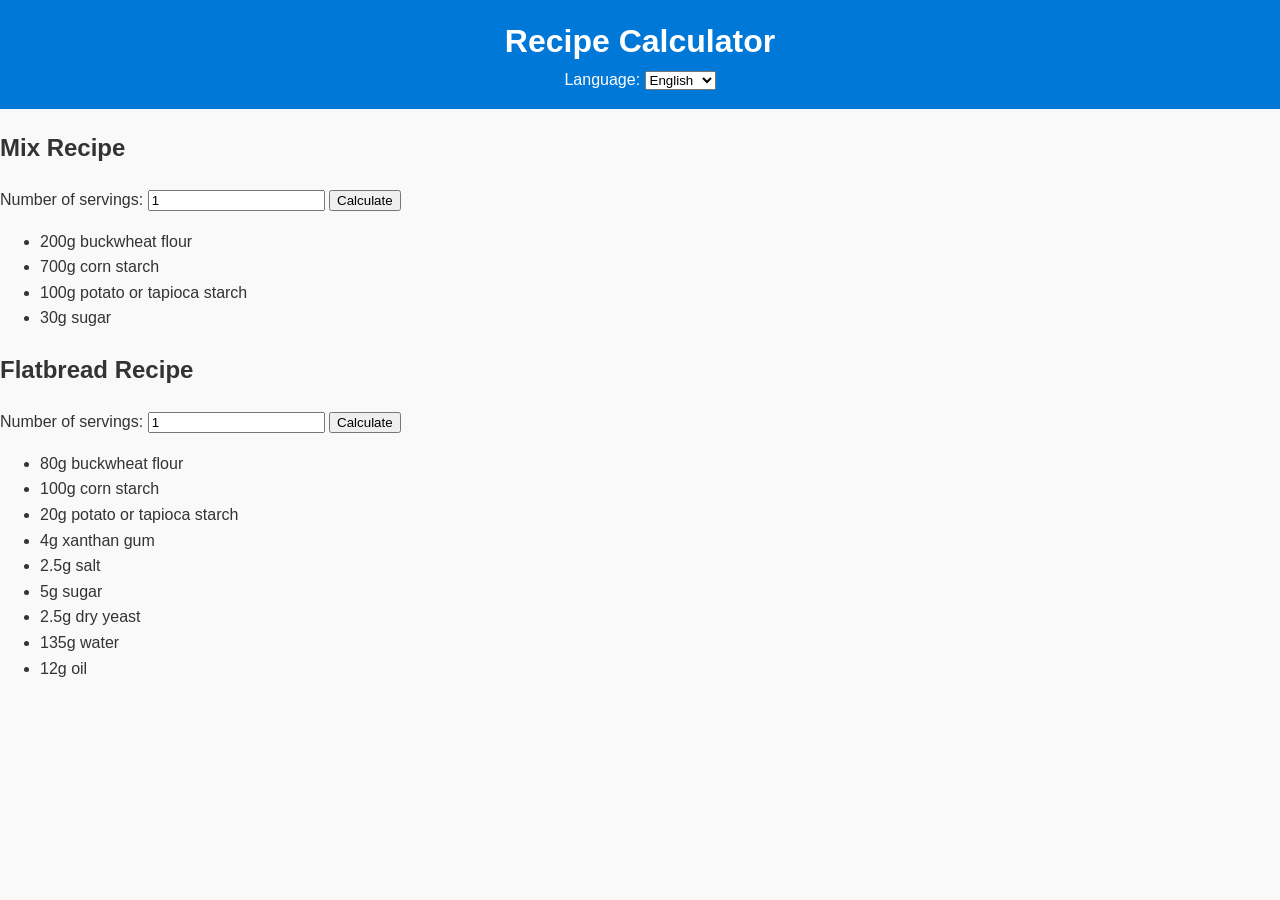
==== index.html @ bfca72be "Update index.html add the proportion options" ====
<!DOCTYPE html>
<html lang="en">
<head>
  <meta charset="UTF-8">
  <meta name="viewport" content="width=device-width, initial-scale=1.0">
  <title>Recipe Calculator</title>
  <link rel="stylesheet" href="styles.css">
</head>
<body>
  <header>
    <h1 data-en="Recipe Calculator" data-es="Calculadora de Recetas">Recipe Calculator</h1>
    <label for="language-select" data-en="Language:" data-es="Idioma:">Language:</label>
    <select id="language-select" onchange="changeLanguage()">
      <option value="en">English</option>
      <option value="es">Español</option>
    </select>
  </header>

  <section>
    <h2 data-en="Mix Recipe" data-es="Receta de Mezcla">Mix Recipe</h2>
    <label for="servings" data-en="Number of servings:" data-es="Número de porciones:">Number of servings:</label>
    <input type="number" id="servings" min="1" value="1">
    <button onclick="calculateProportions()" data-en="Calculate" data-es="Calcular">Calculate</button>

    <ul>
      <li id="id_ingredient1" data-name="buckwheat flour" data-en="200g buckwheat flour" data-es="200g harina de trigo sarraceno">
        200g buckwheat flour <span class="proportion"></span>
      </li>
      <li id="id_ingredient2" data-name="corn starch" data-en="700g corn starch" data-es="700g almidón de maíz">
        700g corn starch <span class="proportion"></span>
      </li>
      <li id="id_ingredient3" data-name="potato/tapioca starch" data-en="100g potato or tapioca starch" data-es="100g almidón de patata o tapioca">
        100g potato or tapioca starch <span class="proportion"></span>
      </li>
      <li id="id_ingredient4" data-name="sugar" data-en="30g sugar" data-es="30g azúcar">
        30g sugar <span class="proportion"></span>
      </li>
    </ul>
  </section>

  <section>
    <h2 data-en="Flatbread Recipe" data-es="Receta de Pan Plano">Flatbread Recipe</h2>
    <label for="flatbread-servings" data-en="Number of servings:" data-es="Número de porciones:">Number of servings:</label>
    <input type="number" id="flatbread-servings" min="1" value="1">
    <button onclick="calculateFlatBreadProportions()" data-en="Calculate" data-es="Calcular">Calculate</button>

    <ul>
      <li id="id_ingredient5" data-name="buckwheat flour" data-en="80g buckwheat flour" data-es="80g harina de trigo sarraceno">
        80g buckwheat flour <span class="proportion"></span>
      </li>
      <li id="id_ingredient6" data-name="corn starch" data-en="100g corn starch" data-es="100g almidón de maíz">
        100g corn starch <span class="proportion"></span>
      </li>
      <li id="id_ingredient7" data-name="potato/tapioca starch" data-en="20g potato or tapioca starch" data-es="20g almidón de patata o tapioca">
        20g potato or tapioca starch <span class="proportion"></span>
      </li>
      <li id="id_ingredient8" data-name="xanthan gum" data-en="4g xanthan gum" data-es="4g goma xantana">
        4g xanthan gum <span class="proportion"></span>
      </li>
      <li id="id_ingredient9" data-name="salt" data-en="2.5g salt" data-es="2.5g sal">
        2.5g salt <span class="proportion"></span>
      </li>
      <li id="id_ingredient10" data-name="sugar" data-en="5g sugar" data-es="5g azúcar">
        5g sugar <span class="proportion"></span>
      </li>
      <li id="id_ingredient11" data-name="dry yeast" data-en="2.5g dry yeast" data-es="2.5g levadura seca">
        2.5g dry yeast <span class="proportion"></span>
      </li>
      <li id="id_ingredient12" data-name="water" data-en="135g water" data-es="135g agua">
        135g water <span class="proportion"></span>
      </li>
      <li id="id_ingredient13" data-name="oil" data-en="12g oil" data-es="12g aceite">
        12g oil <span class="proportion"></span>
      </li>
    </ul>
  </section>

  <script src="language-switcher.js"></script>
  <script src="calculator.js"></script>
</body>
</html>
---- styles.css ----
/* General Reset */
body {
  margin: 0;
  font-family: Arial, sans-serif;
  line-height: 1.6;
  background-color: #f9f9f9;
  color: #333;
}

/* Header Styles */
header {
  background: #0078d7;
  color: #fff;
  padding: 1rem 0;
  text-align: center;
  position: relative;
}

header h1 {
  margin: 0;
  font-size: 2rem;
}

.language-switcher {
  position: absolute;
  top: 10px;
  right: 20px;
}

.language-switcher select {
  padding: 5px;
  border-radius: 4px;
  border: 1px solid #ccc;
}

/* Main Section Styling */
main {
  margin: 20px auto;
  padding: 0 20px;
  max-width: 800px;
  background: #fff;
  border-radius: 8px;
  box-shadow: 0 0 10px rgba(0, 0, 0, 0.1);
}

/* Other existing styles remain unchanged... */
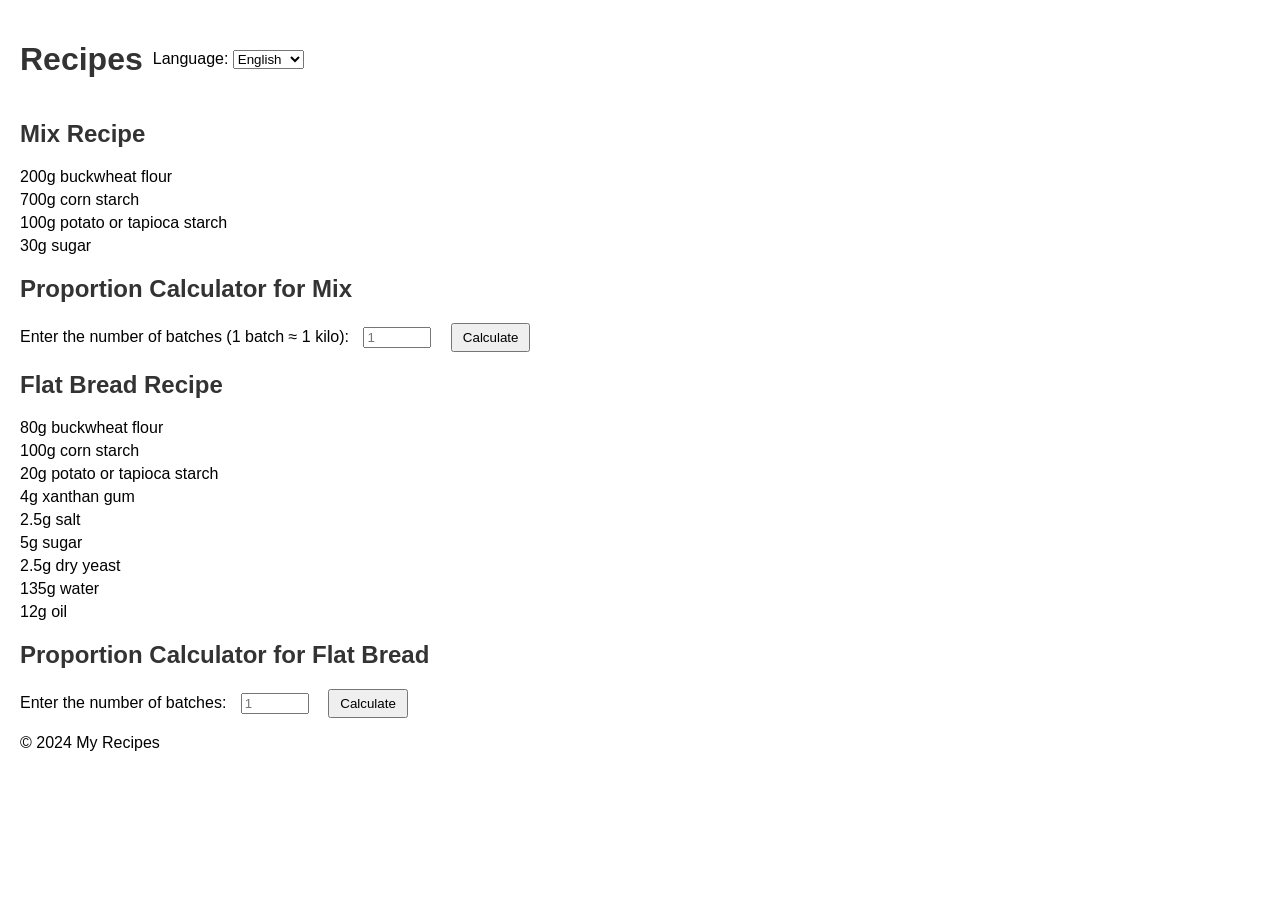
==== commit 9ce18bc8: "Update index.html" ====
--- a/index.html
+++ b/index.html
@@ -3,79 +3,68 @@
 <head>
   <meta charset="UTF-8">
   <meta name="viewport" content="width=device-width, initial-scale=1.0">
-  <title>Recipe Calculator</title>
+  <title>Recipes</title>
   <link rel="stylesheet" href="styles.css">
+  <script src="calculator.js" defer></script>
+  <script src="language-switcher.js" defer></script>
 </head>
 <body>
   <header>
-    <h1 data-en="Recipe Calculator" data-es="Calculadora de Recetas">Recipe Calculator</h1>
-    <label for="language-select" data-en="Language:" data-es="Idioma:">Language:</label>
-    <select id="language-select" onchange="changeLanguage()">
-      <option value="en">English</option>
-      <option value="es">Español</option>
-    </select>
+    <h1 id="title">Recipes</h1>
+    <div class="language-switcher">
+      <label for="language-select">Language: </label>
+      <select id="language-select" onchange="changeLanguage()">
+        <option value="en" selected>English</option>
+        <option value="es">Español</option>
+      </select>
+    </div>
   </header>
 
-  <section>
-    <h2 data-en="Mix Recipe" data-es="Receta de Mezcla">Mix Recipe</h2>
-    <label for="servings" data-en="Number of servings:" data-es="Número de porciones:">Number of servings:</label>
-    <input type="number" id="servings" min="1" value="1">
-    <button onclick="calculateProportions()" data-en="Calculate" data-es="Calcular">Calculate</button>
+  <main>
+    <!-- Mix Recipe Section -->
+    <section>
+      <h2 data-en="Mix Recipe" data-es="Receta de Mezcla">Mix Recipe</h2>
+      <ul>
+        <li id="id_ingredient1" data-name="buckwheat flour" data-en="200g buckwheat flour" data-es="200g harina de trigo sarraceno">200g buckwheat flour</li>
+        <li id="id_ingredient2" data-name="corn starch" data-en="700g corn starch" data-es="700g almidón de maíz">700g corn starch</li>
+        <li id="id_ingredient3" data-name="potato/tapioca starch" data-en="100g potato or tapioca starch" data-es="100g almidón de patata o tapioca">100g potato or tapioca starch</li>
+        <li id="id_ingredient4" data-name="sugar" data-en="30g sugar" data-es="30g azúcar">30g sugar</li>
+      </ul>
+    </section>
 
-    <ul>
-      <li id="id_ingredient1" data-name="buckwheat flour" data-en="200g buckwheat flour" data-es="200g harina de trigo sarraceno">
-        200g buckwheat flour <span class="proportion"></span>
-      </li>
-      <li id="id_ingredient2" data-name="corn starch" data-en="700g corn starch" data-es="700g almidón de maíz">
-        700g corn starch <span class="proportion"></span>
-      </li>
-      <li id="id_ingredient3" data-name="potato/tapioca starch" data-en="100g potato or tapioca starch" data-es="100g almidón de patata o tapioca">
-        100g potato or tapioca starch <span class="proportion"></span>
-      </li>
-      <li id="id_ingredient4" data-name="sugar" data-en="30g sugar" data-es="30g azúcar">
-        30g sugar <span class="proportion"></span>
-      </li>
-    </ul>
-  </section>
+    <section>
+      <h2 data-en="Proportion Calculator for Mix" data-es="Calculadora de Proporciones para Mezcla">Proportion Calculator for Mix</h2>
+      <label for="servings" data-en="Enter the number of batches (1 batch ≈ 1 kilo):" data-es="Ingrese la cantidad de lotes (1 lote ≈ 1 kilo):">Enter the number of batches (1 batch ≈ 1 kilo):</label>
+      <input type="number" id="servings" name="servings" placeholder="1">
+      <button onclick="calculateProportions()" data-en="Calculate" data-es="Calcular">Calculate</button>
+    </section>
 
-  <section>
-    <h2 data-en="Flatbread Recipe" data-es="Receta de Pan Plano">Flatbread Recipe</h2>
-    <label for="flatbread-servings" data-en="Number of servings:" data-es="Número de porciones:">Number of servings:</label>
-    <input type="number" id="flatbread-servings" min="1" value="1">
-    <button onclick="calculateFlatBreadProportions()" data-en="Calculate" data-es="Calcular">Calculate</button>
+    <!-- Flat Bread Recipe Section -->
+    <section>
+      <h2 data-en="Flat Bread Recipe" data-es="Receta de Pan Plano">Flat Bread Recipe</h2>
+      <ul>
+        <li id="id_ingredient5" data-name="buckwheat flour" data-en="80g buckwheat flour" data-es="80g harina de trigo sarraceno">80g buckwheat flour</li>
+        <li id="id_ingredient6" data-name="corn starch" data-en="100g corn starch" data-es="100g almidón de maíz">100g corn starch</li>
+        <li id="id_ingredient7" data-name="potato/tapioca starch" data-en="20g potato or tapioca starch" data-es="20g almidón de patata o tapioca">20g potato or tapioca starch</li>
+        <li id="id_ingredient8" data-name="xanthan gum" data-en="4g xanthan gum" data-es="4g goma xantana">4g xanthan gum</li>
+        <li id="id_ingredient9" data-name="salt" data-en="2.5g salt" data-es="2.5g sal">2.5g salt</li>
+        <li id="id_ingredient10" data-name="sugar" data-en="5g sugar" data-es="5g azúcar">5g sugar</li>
+        <li id="id_ingredient11" data-name="dry yeast" data-en="2.5g dry yeast" data-es="2.5g levadura seca">2.5g dry yeast</li>
+        <li id="id_ingredient12" data-name="water" data-en="135g water" data-es="135g agua">135g water</li>
+        <li id="id_ingredient13" data-name="oil" data-en="12g oil" data-es="12g aceite">12g oil</li>
+      </ul>
+    </section>
 
-    <ul>
-      <li id="id_ingredient5" data-name="buckwheat flour" data-en="80g buckwheat flour" data-es="80g harina de trigo sarraceno">
-        80g buckwheat flour <span class="proportion"></span>
-      </li>
-      <li id="id_ingredient6" data-name="corn starch" data-en="100g corn starch" data-es="100g almidón de maíz">
-        100g corn starch <span class="proportion"></span>
-      </li>
-      <li id="id_ingredient7" data-name="potato/tapioca starch" data-en="20g potato or tapioca starch" data-es="20g almidón de patata o tapioca">
-        20g potato or tapioca starch <span class="proportion"></span>
-      </li>
-      <li id="id_ingredient8" data-name="xanthan gum" data-en="4g xanthan gum" data-es="4g goma xantana">
-        4g xanthan gum <span class="proportion"></span>
-      </li>
-      <li id="id_ingredient9" data-name="salt" data-en="2.5g salt" data-es="2.5g sal">
-        2.5g salt <span class="proportion"></span>
-      </li>
-      <li id="id_ingredient10" data-name="sugar" data-en="5g sugar" data-es="5g azúcar">
-        5g sugar <span class="proportion"></span>
-      </li>
-      <li id="id_ingredient11" data-name="dry yeast" data-en="2.5g dry yeast" data-es="2.5g levadura seca">
-        2.5g dry yeast <span class="proportion"></span>
-      </li>
-      <li id="id_ingredient12" data-name="water" data-en="135g water" data-es="135g agua">
-        135g water <span class="proportion"></span>
-      </li>
-      <li id="id_ingredient13" data-name="oil" data-en="12g oil" data-es="12g aceite">
-        12g oil <span class="proportion"></span>
-      </li>
-    </ul>
-  </section>
+    <section>
+      <h2 data-en="Proportion Calculator for Flat Bread" data-es="Calculadora de Proporciones para Pan Plano">Proportion Calculator for Flat Bread</h2>
+      <label for="flatbread-servings" data-en="Enter the number of batches:" data-es="Ingrese la cantidad de lotes:">Enter the number of batches:</label>
+      <input type="number" id="flatbread-servings" name="flatbread-servings" placeholder="1">
+      <button onclick="calculateFlatBreadProportions()" data-en="Calculate" data-es="Calcular">Calculate</button>
+    </section>
+  </main>
 
-  <script src="language-switcher.js"></script>
-  <script src="calculator.js"></script>
+  <footer>
+    <p>&copy; 2024 My Recipes</p>
+  </footer>
 </body>
 </html>
--- a/styles.css
+++ b/styles.css
@@ -1,46 +1,45 @@
-/* General Reset */
 body {
-  margin: 0;
   font-family: Arial, sans-serif;
-  line-height: 1.6;
-  background-color: #f9f9f9;
+  margin: 20px;
+}
+
+header {
+  display: flex;
+  align-items: center;
+  gap: 10px;
+}
+
+h1, h2 {
   color: #333;
 }
 
-/* Header Styles */
-header {
-  background: #0078d7;
-  color: #fff;
-  padding: 1rem 0;
-  text-align: center;
-  position: relative;
+ul {
+  list-style-type: none;
+  padding: 0;
 }
 
-header h1 {
-  margin: 0;
-  font-size: 2rem;
+li {
+  margin: 5px 0;
 }
 
-.language-switcher {
-  position: absolute;
-  top: 10px;
-  right: 20px;
+.proportion {
+  font-weight: bold;
+  margin-left: 10px;
+  color: #555;
+  font-size: 0.9em;
 }
 
-.language-switcher select {
-  padding: 5px;
-  border-radius: 4px;
-  border: 1px solid #ccc;
+input[type="number"] {
+  width: 60px;
+  margin: 0 10px;
 }
 
-/* Main Section Styling */
-main {
-  margin: 20px auto;
-  padding: 0 20px;
-  max-width: 800px;
-  background: #fff;
-  border-radius: 8px;
-  box-shadow: 0 0 10px rgba(0, 0, 0, 0.1);
+button {
+  margin-left: 5px;
+  padding: 5px 10px;
+  cursor: pointer;
 }
 
-/* Other existing styles remain unchanged... */
+button:hover {
+  background-color: #ddd;
+}
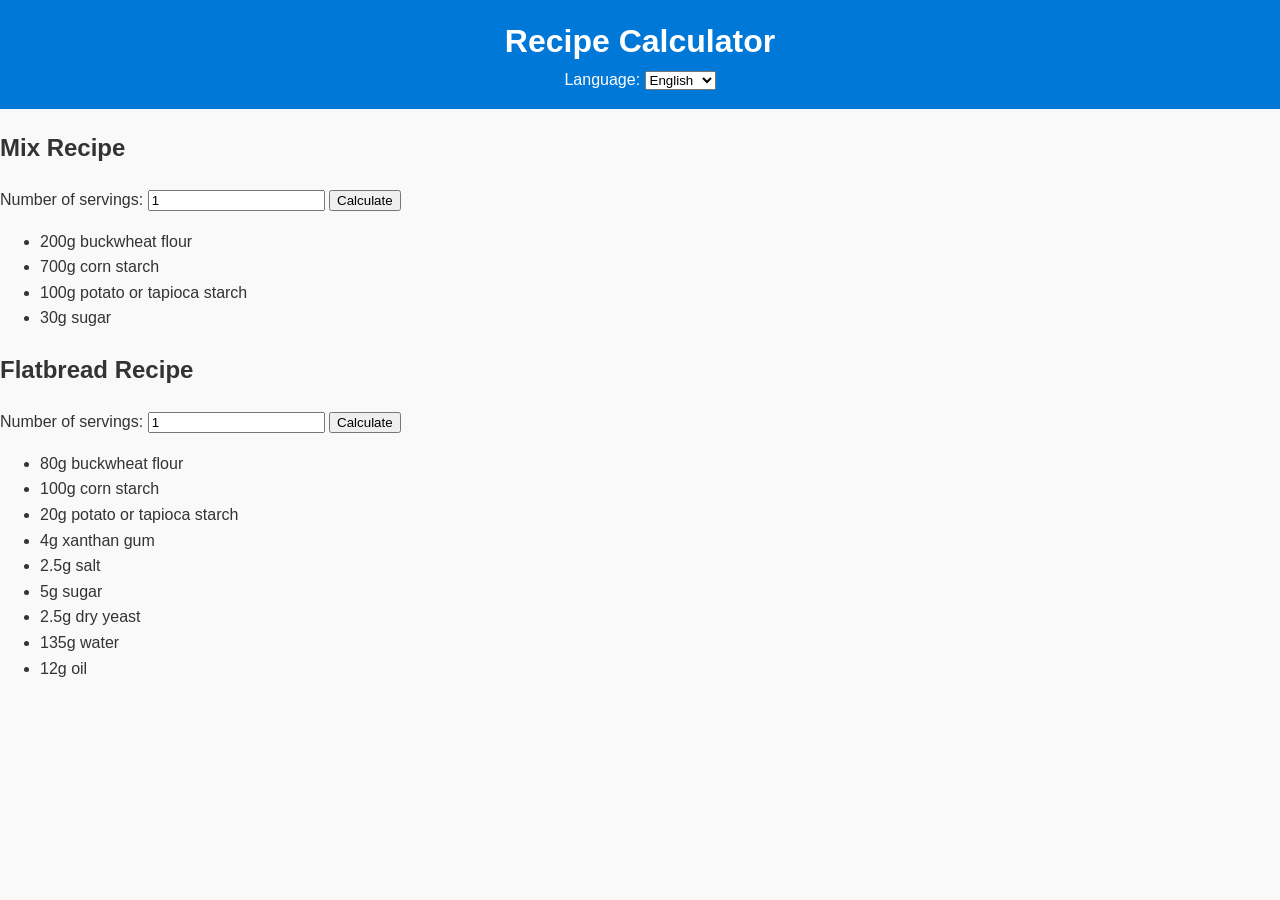
==== commit 7b68a762: "Update index.html" ====
--- a/index.html
+++ b/index.html
@@ -3,68 +3,79 @@
 <head>
   <meta charset="UTF-8">
   <meta name="viewport" content="width=device-width, initial-scale=1.0">
-  <title>Recipes</title>
+  <title>Recipe Calculator</title>
   <link rel="stylesheet" href="styles.css">
-  <script src="calculator.js" defer></script>
-  <script src="language-switcher.js" defer></script>
 </head>
 <body>
   <header>
-    <h1 id="title">Recipes</h1>
-    <div class="language-switcher">
-      <label for="language-select">Language: </label>
-      <select id="language-select" onchange="changeLanguage()">
-        <option value="en" selected>English</option>
-        <option value="es">Español</option>
-      </select>
-    </div>
+    <h1 data-en="Recipe Calculator" data-es="Calculadora de Recetas">Recipe Calculator</h1>
+    <label for="language-select" data-en="Language:" data-es="Idioma:">Language:</label>
+    <select id="language-select" onchange="changeLanguage()">
+      <option value="en">English</option>
+      <option value="es">Español</option>
+    </select>
   </header>
 
-  <main>
-    <!-- Mix Recipe Section -->
-    <section>
-      <h2 data-en="Mix Recipe" data-es="Receta de Mezcla">Mix Recipe</h2>
-      <ul>
-        <li id="id_ingredient1" data-name="buckwheat flour" data-en="200g buckwheat flour" data-es="200g harina de trigo sarraceno">200g buckwheat flour</li>
-        <li id="id_ingredient2" data-name="corn starch" data-en="700g corn starch" data-es="700g almidón de maíz">700g corn starch</li>
-        <li id="id_ingredient3" data-name="potato/tapioca starch" data-en="100g potato or tapioca starch" data-es="100g almidón de patata o tapioca">100g potato or tapioca starch</li>
-        <li id="id_ingredient4" data-name="sugar" data-en="30g sugar" data-es="30g azúcar">30g sugar</li>
-      </ul>
-    </section>
+  <section>
+    <h2 data-en="Mix Recipe" data-es="Receta de Mezcla">Mix Recipe</h2>
+    <label for="servings" data-en="Number of servings:" data-es="Número de porciones:">Number of servings:</label>
+    <input type="number" id="servings" min="1" value="1">
+    <button onclick="calculateProportions()" data-en="Calculate" data-es="Calcular">Calculate</button>
 
-    <section>
-      <h2 data-en="Proportion Calculator for Mix" data-es="Calculadora de Proporciones para Mezcla">Proportion Calculator for Mix</h2>
-      <label for="servings" data-en="Enter the number of batches (1 batch ≈ 1 kilo):" data-es="Ingrese la cantidad de lotes (1 lote ≈ 1 kilo):">Enter the number of batches (1 batch ≈ 1 kilo):</label>
-      <input type="number" id="servings" name="servings" placeholder="1">
-      <button onclick="calculateProportions()" data-en="Calculate" data-es="Calcular">Calculate</button>
-    </section>
+    <ul>
+      <li id="id_ingredient1" data-name="buckwheat flour" data-en="200g buckwheat flour" data-es="200g harina de trigo sarraceno">
+        200g buckwheat flour <span class="proportion"></span>
+      </li>
+      <li id="id_ingredient2" data-name="corn starch" data-en="700g corn starch" data-es="700g almidón de maíz">
+        700g corn starch <span class="proportion"></span>
+      </li>
+      <li id="id_ingredient3" data-name="potato/tapioca starch" data-en="100g potato or tapioca starch" data-es="100g almidón de patata o tapioca">
+        100g potato or tapioca starch <span class="proportion"></span>
+      </li>
+      <li id="id_ingredient4" data-name="sugar" data-en="30g sugar" data-es="30g azúcar">
+        30g sugar <span class="proportion"></span>
+      </li>
+    </ul>
+  </section>
 
-    <!-- Flat Bread Recipe Section -->
-    <section>
-      <h2 data-en="Flat Bread Recipe" data-es="Receta de Pan Plano">Flat Bread Recipe</h2>
-      <ul>
-        <li id="id_ingredient5" data-name="buckwheat flour" data-en="80g buckwheat flour" data-es="80g harina de trigo sarraceno">80g buckwheat flour</li>
-        <li id="id_ingredient6" data-name="corn starch" data-en="100g corn starch" data-es="100g almidón de maíz">100g corn starch</li>
-        <li id="id_ingredient7" data-name="potato/tapioca starch" data-en="20g potato or tapioca starch" data-es="20g almidón de patata o tapioca">20g potato or tapioca starch</li>
-        <li id="id_ingredient8" data-name="xanthan gum" data-en="4g xanthan gum" data-es="4g goma xantana">4g xanthan gum</li>
-        <li id="id_ingredient9" data-name="salt" data-en="2.5g salt" data-es="2.5g sal">2.5g salt</li>
-        <li id="id_ingredient10" data-name="sugar" data-en="5g sugar" data-es="5g azúcar">5g sugar</li>
-        <li id="id_ingredient11" data-name="dry yeast" data-en="2.5g dry yeast" data-es="2.5g levadura seca">2.5g dry yeast</li>
-        <li id="id_ingredient12" data-name="water" data-en="135g water" data-es="135g agua">135g water</li>
-        <li id="id_ingredient13" data-name="oil" data-en="12g oil" data-es="12g aceite">12g oil</li>
-      </ul>
-    </section>
+  <section>
+    <h2 data-en="Flatbread Recipe" data-es="Receta de Pan Plano">Flatbread Recipe</h2>
+    <label for="flatbread-servings" data-en="Number of servings:" data-es="Número de porciones:">Number of servings:</label>
+    <input type="number" id="flatbread-servings" min="1" value="1">
+    <button onclick="calculateFlatBreadProportions()" data-en="Calculate" data-es="Calcular">Calculate</button>
 
-    <section>
-      <h2 data-en="Proportion Calculator for Flat Bread" data-es="Calculadora de Proporciones para Pan Plano">Proportion Calculator for Flat Bread</h2>
-      <label for="flatbread-servings" data-en="Enter the number of batches:" data-es="Ingrese la cantidad de lotes:">Enter the number of batches:</label>
-      <input type="number" id="flatbread-servings" name="flatbread-servings" placeholder="1">
-      <button onclick="calculateFlatBreadProportions()" data-en="Calculate" data-es="Calcular">Calculate</button>
-    </section>
-  </main>
+    <ul>
+      <li id="id_ingredient5" data-name="buckwheat flour" data-en="80g buckwheat flour" data-es="80g harina de trigo sarraceno">
+        80g buckwheat flour <span class="proportion"></span>
+      </li>
+      <li id="id_ingredient6" data-name="corn starch" data-en="100g corn starch" data-es="100g almidón de maíz">
+        100g corn starch <span class="proportion"></span>
+      </li>
+      <li id="id_ingredient7" data-name="potato/tapioca starch" data-en="20g potato or tapioca starch" data-es="20g almidón de patata o tapioca">
+        20g potato or tapioca starch <span class="proportion"></span>
+      </li>
+      <li id="id_ingredient8" data-name="xanthan gum" data-en="4g xanthan gum" data-es="4g goma xantana">
+        4g xanthan gum <span class="proportion"></span>
+      </li>
+      <li id="id_ingredient9" data-name="salt" data-en="2.5g salt" data-es="2.5g sal">
+        2.5g salt <span class="proportion"></span>
+      </li>
+      <li id="id_ingredient10" data-name="sugar" data-en="5g sugar" data-es="5g azúcar">
+        5g sugar <span class="proportion"></span>
+      </li>
+      <li id="id_ingredient11" data-name="dry yeast" data-en="2.5g dry yeast" data-es="2.5g levadura seca">
+        2.5g dry yeast <span class="proportion"></span>
+      </li>
+      <li id="id_ingredient12" data-name="water" data-en="135g water" data-es="135g agua">
+        135g water <span class="proportion"></span>
+      </li>
+      <li id="id_ingredient13" data-name="oil" data-en="12g oil" data-es="12g aceite">
+        12g oil <span class="proportion"></span>
+      </li>
+    </ul>
+  </section>
 
-  <footer>
-    <p>&copy; 2024 My Recipes</p>
-  </footer>
+  <script src="language-switcher.js"></script>
+  <script src="calculator.js"></script>
 </body>
 </html>
--- a/styles.css
+++ b/styles.css
@@ -1,45 +1,46 @@
+/* General Reset */
 body {
+  margin: 0;
   font-family: Arial, sans-serif;
-  margin: 20px;
-}
-
-header {
-  display: flex;
-  align-items: center;
-  gap: 10px;
-}
-
-h1, h2 {
+  line-height: 1.6;
+  background-color: #f9f9f9;
   color: #333;
 }
 
-ul {
-  list-style-type: none;
-  padding: 0;
+/* Header Styles */
+header {
+  background: #0078d7;
+  color: #fff;
+  padding: 1rem 0;
+  text-align: center;
+  position: relative;
 }
 
-li {
-  margin: 5px 0;
+header h1 {
+  margin: 0;
+  font-size: 2rem;
 }
 
-.proportion {
-  font-weight: bold;
-  margin-left: 10px;
-  color: #555;
-  font-size: 0.9em;
+.language-switcher {
+  position: absolute;
+  top: 10px;
+  right: 20px;
 }
 
-input[type="number"] {
-  width: 60px;
-  margin: 0 10px;
+.language-switcher select {
+  padding: 5px;
+  border-radius: 4px;
+  border: 1px solid #ccc;
 }
 
-button {
-  margin-left: 5px;
-  padding: 5px 10px;
-  cursor: pointer;
+/* Main Section Styling */
+main {
+  margin: 20px auto;
+  padding: 0 20px;
+  max-width: 800px;
+  background: #fff;
+  border-radius: 8px;
+  box-shadow: 0 0 10px rgba(0, 0, 0, 0.1);
 }
 
-button:hover {
-  background-color: #ddd;
-}
+/* Other existing styles remain unchanged... */
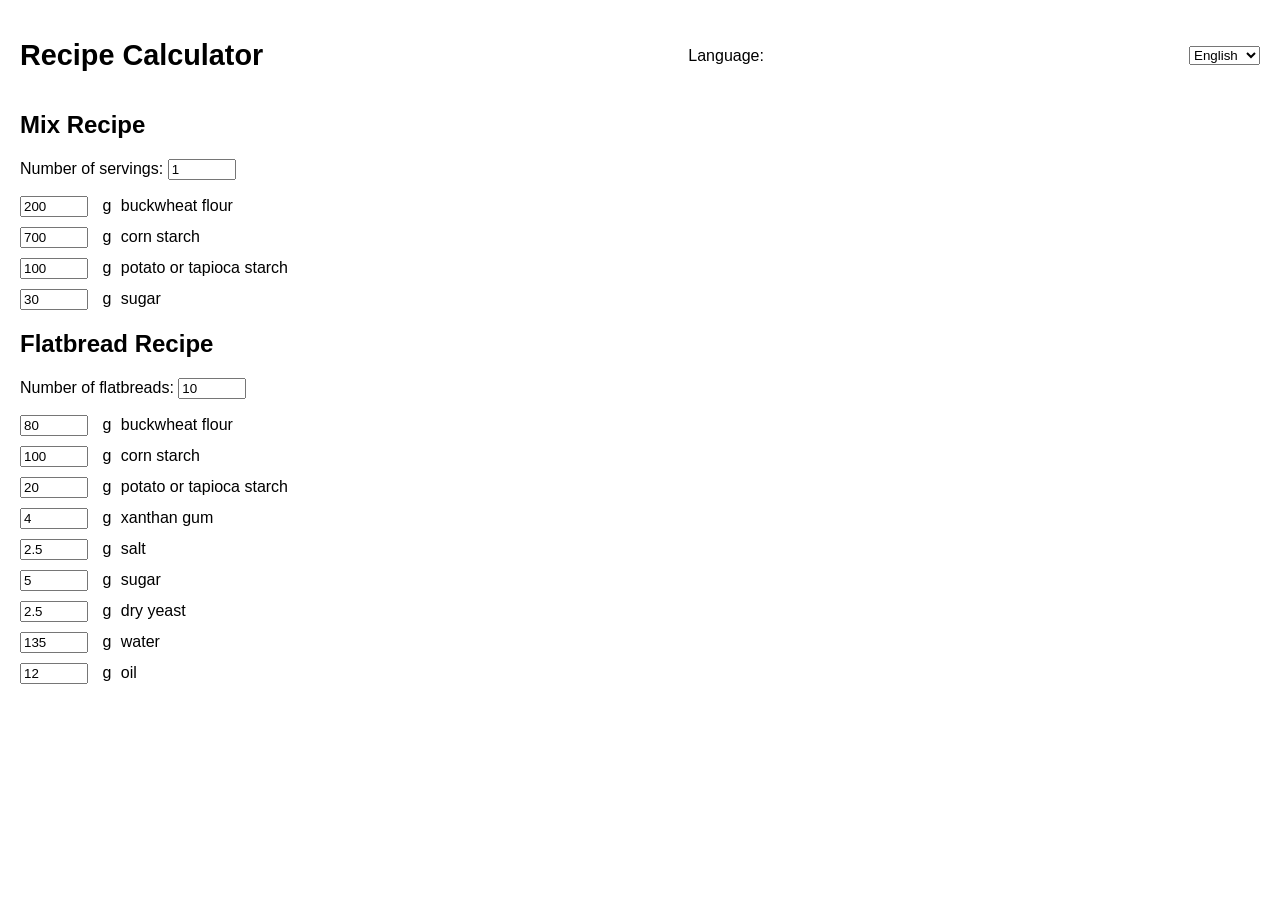
==== commit 8e564830: "fix bug for lang and portions" ====
--- a/index.html
+++ b/index.html
@@ -11,69 +11,80 @@
     <h1 data-en="Recipe Calculator" data-es="Calculadora de Recetas">Recipe Calculator</h1>
     <label for="language-select" data-en="Language:" data-es="Idioma:">Language:</label>
     <select id="language-select" onchange="changeLanguage()">
-      <option value="en">English</option>
+      <option value="en" selected>English</option>
       <option value="es">Español</option>
     </select>
   </header>
+<section>
+  <h2 data-en="Mix Recipe" data-es="Receta de Mezcla">Mix Recipe</h2>
+  <label for="servings" data-en="Number of servings:" data-es="Número de porciones:">Number of servings:</label>
+  <input type="number" id="servings" min="1" value="1" oninput="calculateProportions()">
 
-  <section>
-    <h2 data-en="Mix Recipe" data-es="Receta de Mezcla">Mix Recipe</h2>
-    <label for="servings" data-en="Number of servings:" data-es="Número de porciones:">Number of servings:</label>
-    <input type="number" id="servings" min="1" value="1">
-    <button onclick="calculateProportions()" data-en="Calculate" data-es="Calcular">Calculate</button>
+  <ul>
+    <li>
+      <input type="number" id="id_ingredient1" value="200" min="0" step="0.1"> g
+      <span data-en="buckwheat flour" data-es="harina de trigo sarraceno">buckwheat flour</span>
+    </li>
+    <li>
+      <input type="number" id="id_ingredient2" value="700" min="0" step="0.1"> g
+      <span data-en="corn starch" data-es="almidón de maíz">corn starch</span>
+    </li>
+    <li>
+      <input type="number" id="id_ingredient3" value="100" min="0" step="0.1"> g
+      <span data-en="potato or tapioca starch" data-es="almidón de patata o tapioca">potato or tapioca starch</span>
+    </li>
+    <li>
+      <input type="number" id="id_ingredient4" value="30" min="0" step="0.1"> g
+      <span data-en="sugar" data-es="azúcar">sugar</span>
+    </li>
+  </ul>
+</section>
 
-    <ul>
-      <li id="id_ingredient1" data-name="buckwheat flour" data-en="200g buckwheat flour" data-es="200g harina de trigo sarraceno">
-        200g buckwheat flour <span class="proportion"></span>
-      </li>
-      <li id="id_ingredient2" data-name="corn starch" data-en="700g corn starch" data-es="700g almidón de maíz">
-        700g corn starch <span class="proportion"></span>
-      </li>
-      <li id="id_ingredient3" data-name="potato/tapioca starch" data-en="100g potato or tapioca starch" data-es="100g almidón de patata o tapioca">
-        100g potato or tapioca starch <span class="proportion"></span>
-      </li>
-      <li id="id_ingredient4" data-name="sugar" data-en="30g sugar" data-es="30g azúcar">
-        30g sugar <span class="proportion"></span>
-      </li>
-    </ul>
-  </section>
+<section>
+  <h2 data-en="Flatbread Recipe" data-es="Receta de Pan Plano">Flatbread Recipe</h2>
+  <label for="flatbread-count" data-en="Number of flatbreads:" data-es="Número de panes:">Number of flatbreads:</label>
+  <input type="number" id="flatbread-count" min="1" value="10" oninput="calculateFlatBreadProportions()">
 
-  <section>
-    <h2 data-en="Flatbread Recipe" data-es="Receta de Pan Plano">Flatbread Recipe</h2>
-    <label for="flatbread-servings" data-en="Number of servings:" data-es="Número de porciones:">Number of servings:</label>
-    <input type="number" id="flatbread-servings" min="1" value="1">
-    <button onclick="calculateFlatBreadProportions()" data-en="Calculate" data-es="Calcular">Calculate</button>
+  <ul>
+    <li>
+      <input type="number" id="id_ingredient5" value="80" min="0" step="0.1"> g
+      <span data-en="buckwheat flour" data-es="harina de trigo sarraceno">buckwheat flour</span>
+    </li>
+    <li>
+      <input type="number" id="id_ingredient6" value="100" min="0" step="0.1"> g
+      <span data-en="corn starch" data-es="almidón de maíz">corn starch</span>
+    </li>
+    <li>
+      <input type="number" id="id_ingredient7" value="20" min="0" step="0.1"> g
+      <span data-en="potato or tapioca starch" data-es="almidón de patata o tapioca">potato or tapioca starch</span>
+    </li>
+    <li>
+      <input type="number" id="id_ingredient8" value="4" min="0" step="0.1"> g
+      <span data-en="xanthan gum" data-es="goma xantana">xanthan gum</span>
+    </li>
+    <li>
+      <input type="number" id="id_ingredient9" value="2.5" min="0" step="0.1"> g
+      <span data-en="salt" data-es="sal">salt</span>
+    </li>
+    <li>
+      <input type="number" id="id_ingredient10" value="5" min="0" step="0.1"> g
+      <span data-en="sugar" data-es="azúcar">sugar</span>
+    </li>
+    <li>
+      <input type="number" id="id_ingredient11" value="2.5" min="0" step="0.1"> g
+      <span data-en="dry yeast" data-es="levadura seca">dry yeast</span>
+    </li>
+    <li>
+      <input type="number" id="id_ingredient12" value="135" min="0" step="0.1"> g
+      <span data-en="water" data-es="agua">water</span>
+    </li>
+    <li>
+      <input type="number" id="id_ingredient13" value="12" min="0" step="0.1"> g
+      <span data-en="oil" data-es="aceite">oil</span>
+    </li>
+  </ul>
+</section>
 
-    <ul>
-      <li id="id_ingredient5" data-name="buckwheat flour" data-en="80g buckwheat flour" data-es="80g harina de trigo sarraceno">
-        80g buckwheat flour <span class="proportion"></span>
-      </li>
-      <li id="id_ingredient6" data-name="corn starch" data-en="100g corn starch" data-es="100g almidón de maíz">
-        100g corn starch <span class="proportion"></span>
-      </li>
-      <li id="id_ingredient7" data-name="potato/tapioca starch" data-en="20g potato or tapioca starch" data-es="20g almidón de patata o tapioca">
-        20g potato or tapioca starch <span class="proportion"></span>
-      </li>
-      <li id="id_ingredient8" data-name="xanthan gum" data-en="4g xanthan gum" data-es="4g goma xantana">
-        4g xanthan gum <span class="proportion"></span>
-      </li>
-      <li id="id_ingredient9" data-name="salt" data-en="2.5g salt" data-es="2.5g sal">
-        2.5g salt <span class="proportion"></span>
-      </li>
-      <li id="id_ingredient10" data-name="sugar" data-en="5g sugar" data-es="5g azúcar">
-        5g sugar <span class="proportion"></span>
-      </li>
-      <li id="id_ingredient11" data-name="dry yeast" data-en="2.5g dry yeast" data-es="2.5g levadura seca">
-        2.5g dry yeast <span class="proportion"></span>
-      </li>
-      <li id="id_ingredient12" data-name="water" data-en="135g water" data-es="135g agua">
-        135g water <span class="proportion"></span>
-      </li>
-      <li id="id_ingredient13" data-name="oil" data-en="12g oil" data-es="12g aceite">
-        12g oil <span class="proportion"></span>
-      </li>
-    </ul>
-  </section>
 
   <script src="language-switcher.js"></script>
   <script src="calculator.js"></script>
--- a/styles.css
+++ b/styles.css
@@ -1,46 +1,33 @@
 /* General Reset */
 body {
-  margin: 0;
   font-family: Arial, sans-serif;
-  line-height: 1.6;
-  background-color: #f9f9f9;
-  color: #333;
+  margin: 20px;
 }
 
-/* Header Styles */
 header {
-  background: #0078d7;
-  color: #fff;
-  padding: 1rem 0;
-  text-align: center;
-  position: relative;
+  display: flex;
+  justify-content: space-between;
+  align-items: center;
 }
 
 header h1 {
-  margin: 0;
-  font-size: 2rem;
+  font-size: 1.8em;
 }
 
-.language-switcher {
-  position: absolute;
-  top: 10px;
-  right: 20px;
+input[type="number"] {
+  margin-right: 10px;
+  width: 60px;
 }
 
-.language-switcher select {
-  padding: 5px;
-  border-radius: 4px;
-  border: 1px solid #ccc;
+ul {
+  list-style: none;
+  padding: 0;
 }
 
-/* Main Section Styling */
-main {
-  margin: 20px auto;
-  padding: 0 20px;
-  max-width: 800px;
-  background: #fff;
-  border-radius: 8px;
-  box-shadow: 0 0 10px rgba(0, 0, 0, 0.1);
+li {
+  margin-bottom: 10px;
 }
 
-/* Other existing styles remain unchanged... */
+span {
+  margin-left: 5px;
+}
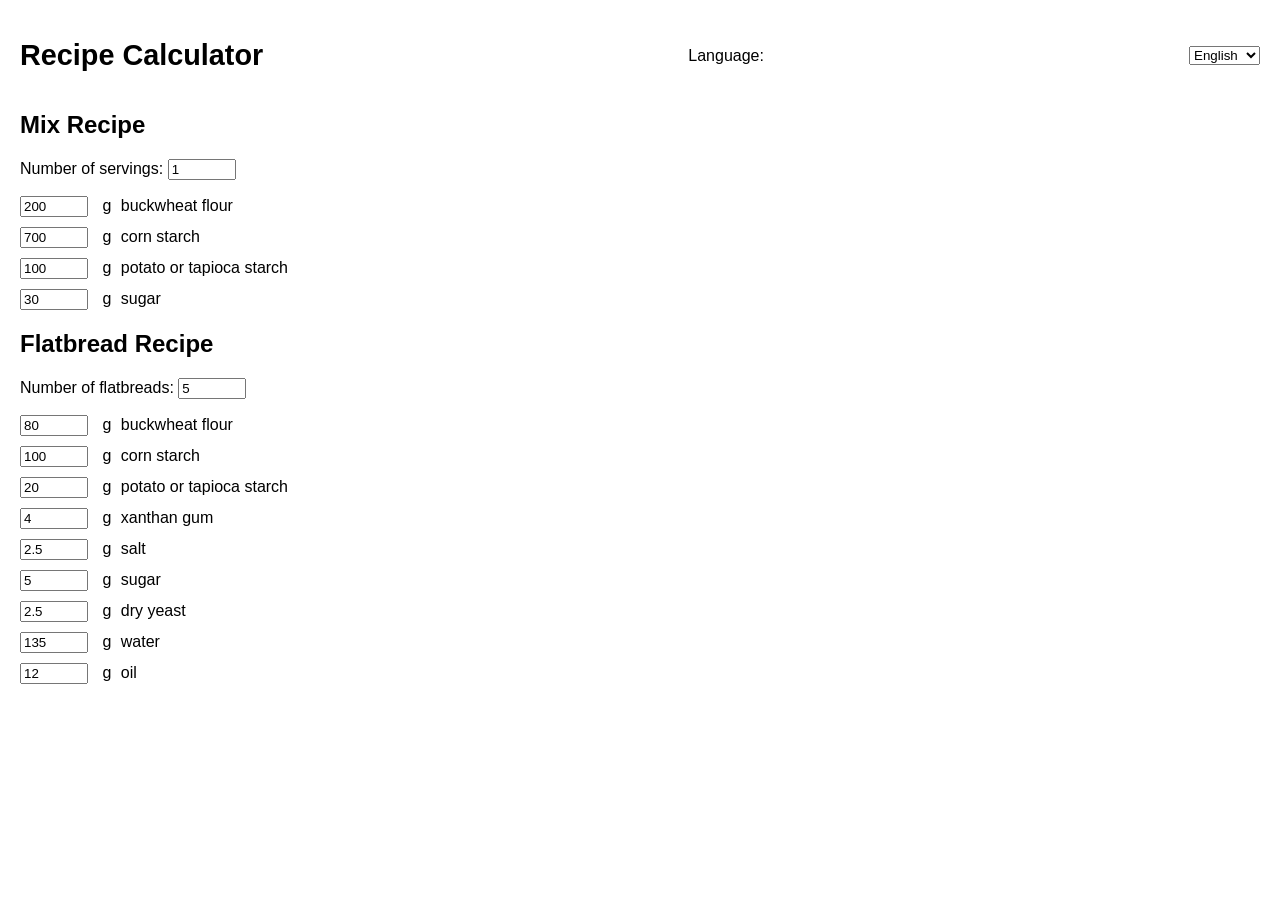
==== commit 3ebcc4b7: "Update index.html update flat bread value" ====
--- a/index.html
+++ b/index.html
@@ -43,7 +43,7 @@
 <section>
   <h2 data-en="Flatbread Recipe" data-es="Receta de Pan Plano">Flatbread Recipe</h2>
   <label for="flatbread-count" data-en="Number of flatbreads:" data-es="Número de panes:">Number of flatbreads:</label>
-  <input type="number" id="flatbread-count" min="1" value="10" oninput="calculateFlatBreadProportions()">
+  <input type="number" id="flatbread-count" min="1" value="5" oninput="calculateFlatBreadProportions()">
 
   <ul>
     <li>
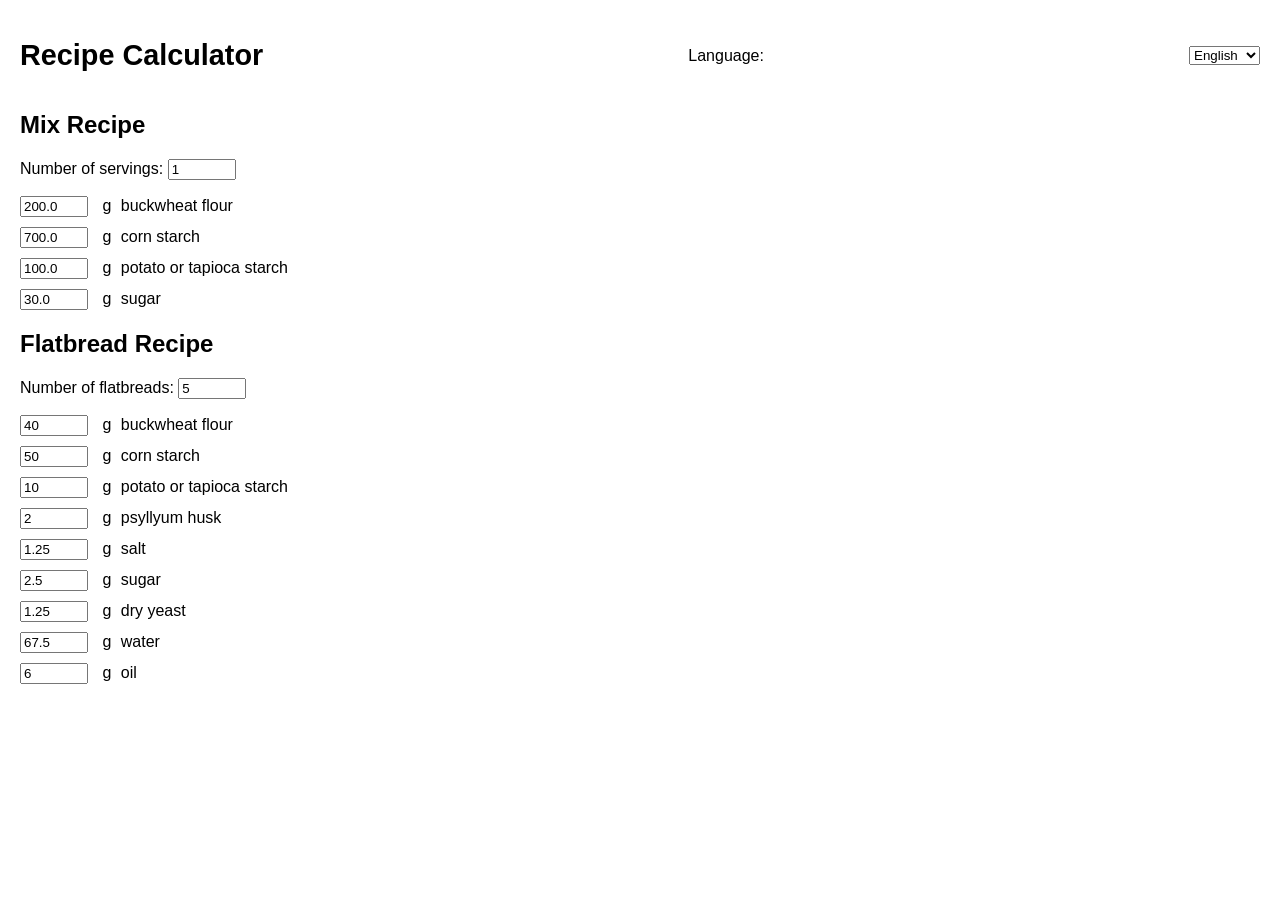
==== commit 4c11fa48: "add pie charts" ====
--- a/index.html
+++ b/index.html
@@ -22,71 +22,82 @@
 
   <ul>
     <li>
-      <input type="number" id="id_ingredient1" value="200" min="0" step="0.1"> g
+      <input type="number" id="id_ingredient1" value="200" min="0" step="0.1" oninput="calculateProportions()"> g
       <span data-en="buckwheat flour" data-es="harina de trigo sarraceno">buckwheat flour</span>
     </li>
     <li>
-      <input type="number" id="id_ingredient2" value="700" min="0" step="0.1"> g
+      <input type="number" id="id_ingredient2" value="700" min="0" step="0.1" oninput="calculateProportions()"> g
       <span data-en="corn starch" data-es="almidón de maíz">corn starch</span>
     </li>
     <li>
-      <input type="number" id="id_ingredient3" value="100" min="0" step="0.1"> g
+      <input type="number" id="id_ingredient3" value="100" min="0" step="0.1" oninput="calculateProportions()"> g
       <span data-en="potato or tapioca starch" data-es="almidón de patata o tapioca">potato or tapioca starch</span>
     </li>
     <li>
-      <input type="number" id="id_ingredient4" value="30" min="0" step="0.1"> g
+      <input type="number" id="id_ingredient4" value="30" min="0" step="0.1" oninput="calculateProportions()"> g
       <span data-en="sugar" data-es="azúcar">sugar</span>
     </li>
   </ul>
+
+  <!-- Pie Chart Container -->
+  <div id="mix-piechart"></div>
 </section>
 
 <section>
   <h2 data-en="Flatbread Recipe" data-es="Receta de Pan Plano">Flatbread Recipe</h2>
   <label for="flatbread-count" data-en="Number of flatbreads:" data-es="Número de panes:">Number of flatbreads:</label>
+  <!-- Default value updated to 5 -->
   <input type="number" id="flatbread-count" min="1" value="5" oninput="calculateFlatBreadProportions()">
 
   <ul>
     <li>
-      <input type="number" id="id_ingredient5" value="80" min="0" step="0.1"> g
+      <input type="number" id="id_ingredient5" value="40" min="0" step="0.1" oninput="calculateFlatBreadProportions()"> g
       <span data-en="buckwheat flour" data-es="harina de trigo sarraceno">buckwheat flour</span>
     </li>
     <li>
-      <input type="number" id="id_ingredient6" value="100" min="0" step="0.1"> g
+      <input type="number" id="id_ingredient6" value="50" min="0" step="0.1" oninput="calculateFlatBreadProportions()"> g
       <span data-en="corn starch" data-es="almidón de maíz">corn starch</span>
     </li>
     <li>
-      <input type="number" id="id_ingredient7" value="20" min="0" step="0.1"> g
+      <input type="number" id="id_ingredient7" value="10" min="0" step="0.1" oninput="calculateFlatBreadProportions()"> g
       <span data-en="potato or tapioca starch" data-es="almidón de patata o tapioca">potato or tapioca starch</span>
     </li>
     <li>
-      <input type="number" id="id_ingredient8" value="4" min="0" step="0.1"> g
-      <span data-en="xanthan gum" data-es="goma xantana">xanthan gum</span>
+      <input type="number" id="id_ingredient8" value="2" min="0" step="0.1" oninput="calculateFlatBreadProportions()"> g
+      <span data-en="psyllyum husk" data-es="psyllium husk">psyllyum husk</span>
     </li>
     <li>
-      <input type="number" id="id_ingredient9" value="2.5" min="0" step="0.1"> g
+      <input type="number" id="id_ingredient9" value="1.25" min="0" step="0.01" oninput="calculateFlatBreadProportions()"> g
       <span data-en="salt" data-es="sal">salt</span>
     </li>
     <li>
-      <input type="number" id="id_ingredient10" value="5" min="0" step="0.1"> g
+      <input type="number" id="id_ingredient10" value="2.5" min="0" step="0.1" oninput="calculateFlatBreadProportions()"> g
       <span data-en="sugar" data-es="azúcar">sugar</span>
     </li>
     <li>
-      <input type="number" id="id_ingredient11" value="2.5" min="0" step="0.1"> g
+      <input type="number" id="id_ingredient11" value="1.25" min="0" step="0.01" oninput="calculateFlatBreadProportions()"> g
       <span data-en="dry yeast" data-es="levadura seca">dry yeast</span>
     </li>
     <li>
-      <input type="number" id="id_ingredient12" value="135" min="0" step="0.1"> g
+      <input type="number" id="id_ingredient12" value="67.5" min="0" step="0.1" oninput="calculateFlatBreadProportions()"> g
       <span data-en="water" data-es="agua">water</span>
     </li>
     <li>
-      <input type="number" id="id_ingredient13" value="12" min="0" step="0.1"> g
+      <input type="number" id="id_ingredient13" value="6" min="0" step="0.1" oninput="calculateFlatBreadProportions()"> g
       <span data-en="oil" data-es="aceite">oil</span>
     </li>
   </ul>
+
+  <!-- Pie Chart Container -->
+  <div id="flatbread-piechart"></div>
 </section>
+
+
 
 
   <script src="language-switcher.js"></script>
   <script src="calculator.js"></script>
+  <script src="https://d3js.org/d3.v6.min.js"></script>
+ 
 </body>
 </html>
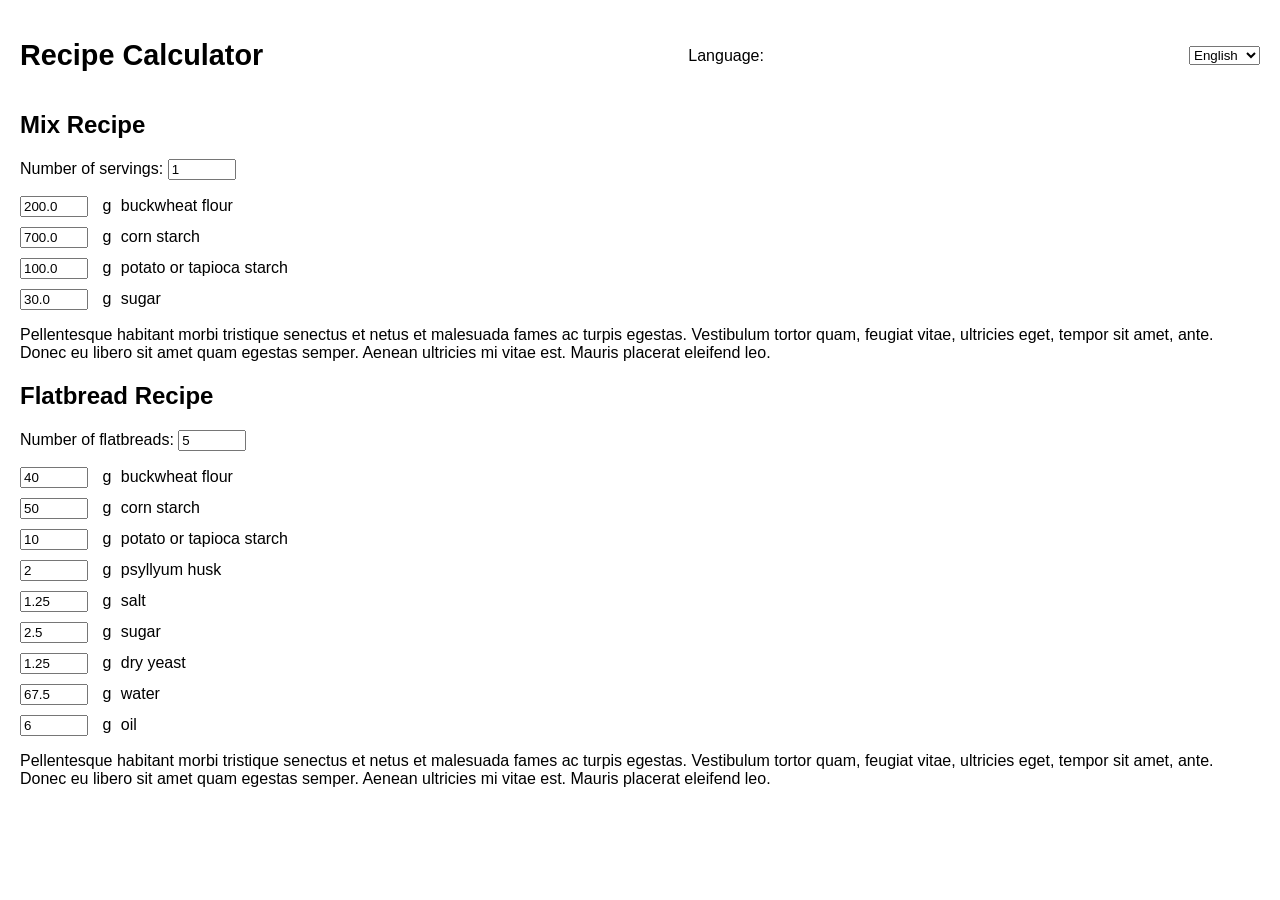
==== commit 51d4f49d: "retomar proyecto" ====
--- a/index.html
+++ b/index.html
@@ -41,12 +41,12 @@
 
   <!-- Pie Chart Container -->
   <div id="mix-piechart"></div>
+  <p>Pellentesque habitant morbi tristique senectus et netus et malesuada fames ac turpis egestas. Vestibulum tortor quam, feugiat vitae, ultricies eget, tempor sit amet, ante. Donec eu libero sit amet quam egestas semper. Aenean ultricies mi vitae est. Mauris placerat eleifend leo.</p>
 </section>
 
 <section>
   <h2 data-en="Flatbread Recipe" data-es="Receta de Pan Plano">Flatbread Recipe</h2>
   <label for="flatbread-count" data-en="Number of flatbreads:" data-es="Número de panes:">Number of flatbreads:</label>
-  <!-- Default value updated to 5 -->
   <input type="number" id="flatbread-count" min="1" value="5" oninput="calculateFlatBreadProportions()">
 
   <ul>
@@ -90,6 +90,7 @@
 
   <!-- Pie Chart Container -->
   <div id="flatbread-piechart"></div>
+  <p>Pellentesque habitant morbi tristique senectus et netus et malesuada fames ac turpis egestas. Vestibulum tortor quam, feugiat vitae, ultricies eget, tempor sit amet, ante. Donec eu libero sit amet quam egestas semper. Aenean ultricies mi vitae est. Mauris placerat eleifend leo.</p>
 </section>
 
 
